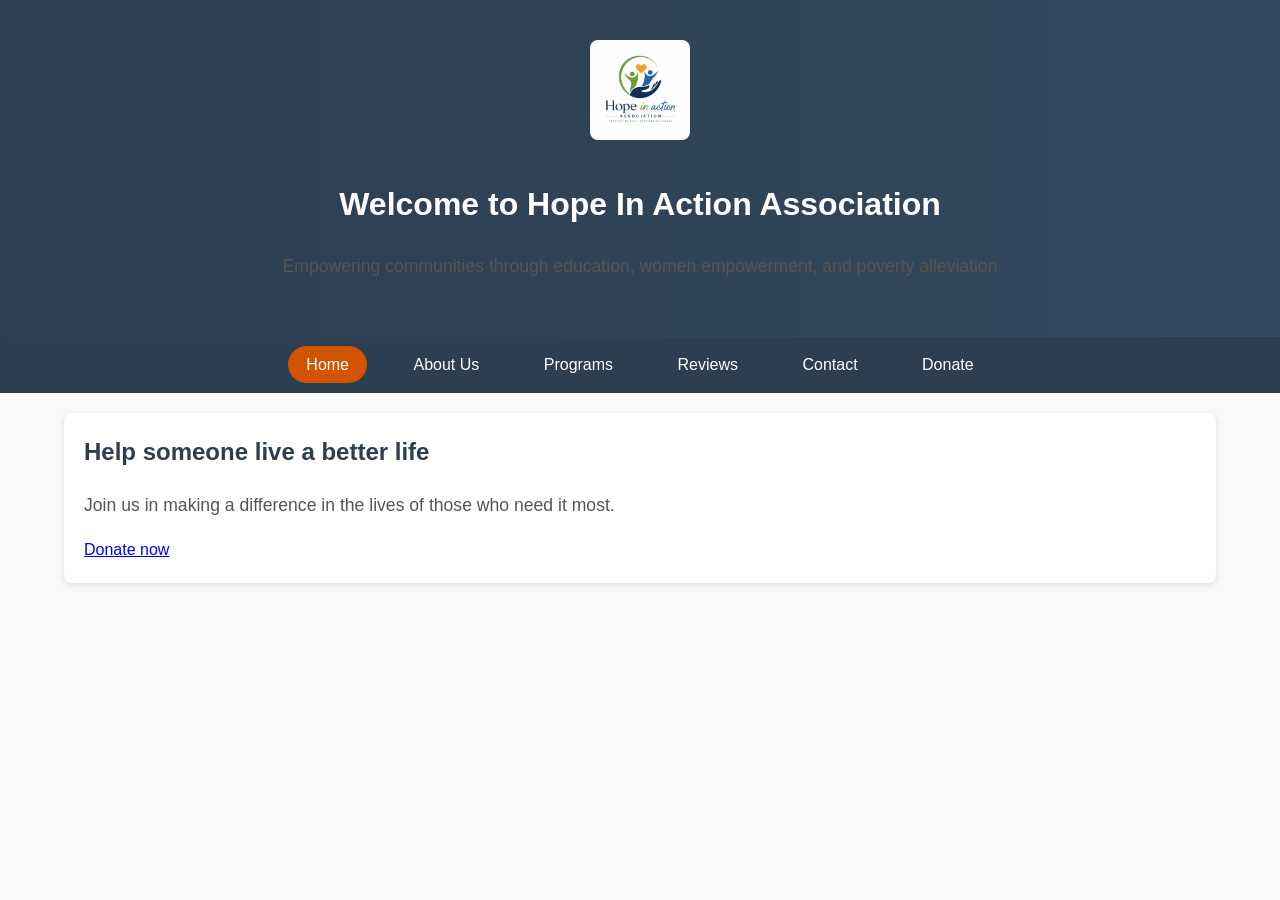
==== index.html @ 94160fe6 "C:\Users\user\Downloads\BIDA25-451" ====
<!DOCTYPE html>
<html lang="en">
<head>
  <meta charset="UTF-8">
  <meta name="viewport" content="width=device-width, initial-scale=1.0">
  <title>Hope In Action Association | Home</title>
  <link rel="stylesheet" href="style.css">
</head>
<body>
  
  <header>
    <img src="logo.jpeg" alt="NGO Logo" class="logo">
    <h1>Welcome to Hope In Action Association</h1>
    <p>Empowering communities through education, women empowerment, and poverty alleviation</p>
  </header>

  
  <nav>
    <a href="index.html" class="active">Home</a>
    <a href="about.html">About Us</a>
    <a href="programs.html">Programs</a>
    <a href="reviews.html">Reviews</a>
    <a href="contact.html">Contact</a>
    <a href="donate.html" class="button">Donate</a>
  </nav>

  
  <div class="container">
    <section class="hero">
        <h2>Help someone live a better life</h2>
    <p>Join us in making a difference in the lives of those who need it most.</p>
    <a href="donate.html"class="button:">Donate now</a>
    </section>
---- style.css ----
/* General Reset */
body {
  font-family: Arial, sans-serif;
  margin: 0;
  background: #f9f9f9;
  line-height: 1.6;
  color: #333;
}

/* Header */
header {
  background: linear-gradient(to right, #2c3e50, #34495e);
  color: #fff;
  padding: 40px 20px;
  text-align: center;
}
.logo {
  width: 100px;
  height: auto;
  margin-bottom: 10px;
}

/* Navigation */
nav {
  background: #2c3e50;
  padding: 15px;
  text-align: center;
  position: sticky;
  top: 0;
  z-index: 1000;
}
nav a {
  color: #fff;
  margin: 0 12px;
  padding: 10px 18px;
  text-decoration: none;
  border-radius: 25px;
  transition: background 0.3s ease, color 0.3s ease;
}
nav a:hover {
  background: #e67e22;
  color: #fff;
}
nav a.active {
  background: #d35400;
  color: #fff;
}

/* Content Container */
.container {
  width: 90%;
  max-width: 1200px;
  margin: 20px auto;
}
section {
  background: #fff;
  padding: 20px;
  margin-bottom: 20px;
  border-radius: 8px;
  box-shadow: 0 2px 6px rgba(0,0,0,0.1);
}
img {
  max-width: 100%;
  height: auto;
    border-radius: 8px;
}
h2 {
  color: #2c3e50;
  margin-top: 0;
}
p {
  font-size: 1.1em;
  color: #555;
}
/* Footer */
footer {
  background: #2c3e50;
  color: #fff;
  text-align: center;
  padding: 20px;
}
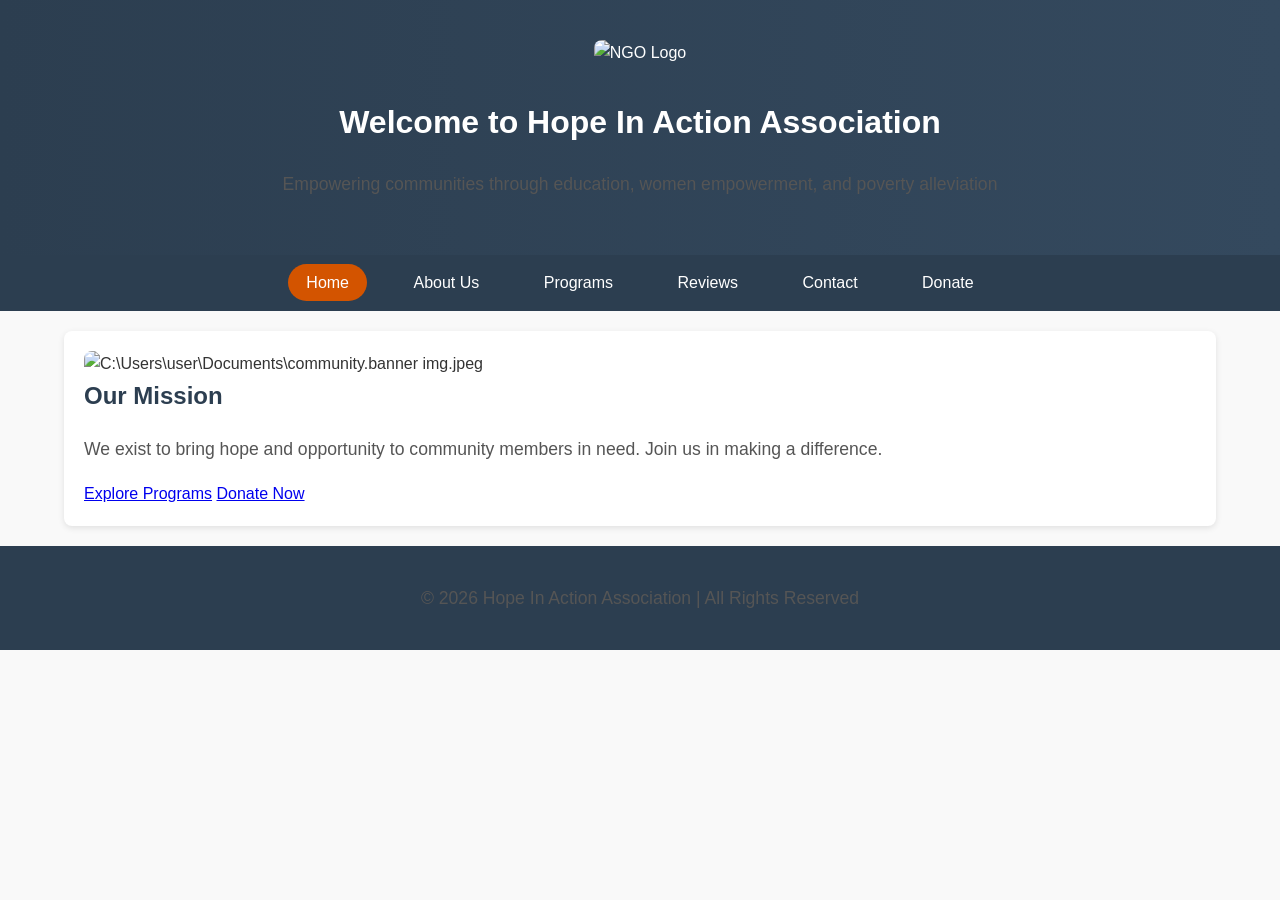
==== commit 7bc72cfd: "Updated index.html" ====
--- a/index.html
+++ b/index.html
@@ -3,13 +3,13 @@
 <head>
   <meta charset="UTF-8">
   <meta name="viewport" content="width=device-width, initial-scale=1.0">
-  <title>Hope In Action Association | Home</title>
+  <title>Hope In Action Association</title>
   <link rel="stylesheet" href="style.css">
 </head>
 <body>
   
   <header>
-    <img src="logo.jpeg" alt="NGO Logo" class="logo">
+    <img src="images/logo.png" alt="NGO Logo" class="logo">
     <h1>Welcome to Hope In Action Association</h1>
     <p>Empowering communities through education, women empowerment, and poverty alleviation</p>
   </header>
@@ -23,12 +23,21 @@
     <a href="contact.html">Contact</a>
     <a href="donate.html" class="button">Donate</a>
   </nav>
+  <div class="container">
+    <section>
+      <img src="C:\Users\user\Documents\logo.jpeg" alt="C:\Users\user\Documents\community.banner img.jpeg">
+      <h2>Our Mission</h2>
+      <p>We exist to bring hope and opportunity to community members in need. Join us in making a difference.</p>
+      <a href="programs.html" class="button">Explore Programs</a>
+      <a href="donate.html" class="button">Donate Now</a>
+    </section>
+  </div>
 
-  
-  <div class="container">
-    <section class="hero">
-        <h2>Help someone live a better life</h2>
-    <p>Join us in making a difference in the lives of those who need it most.</p>
-    <a href="donate.html"class="button:">Donate now</a>
-    </section>
 
+  <footer>
+    <p>&copy; 2026 Hope In Action Association | All Rights Reserved</p>
+  </footer>
+</body>
+</html>
+
+
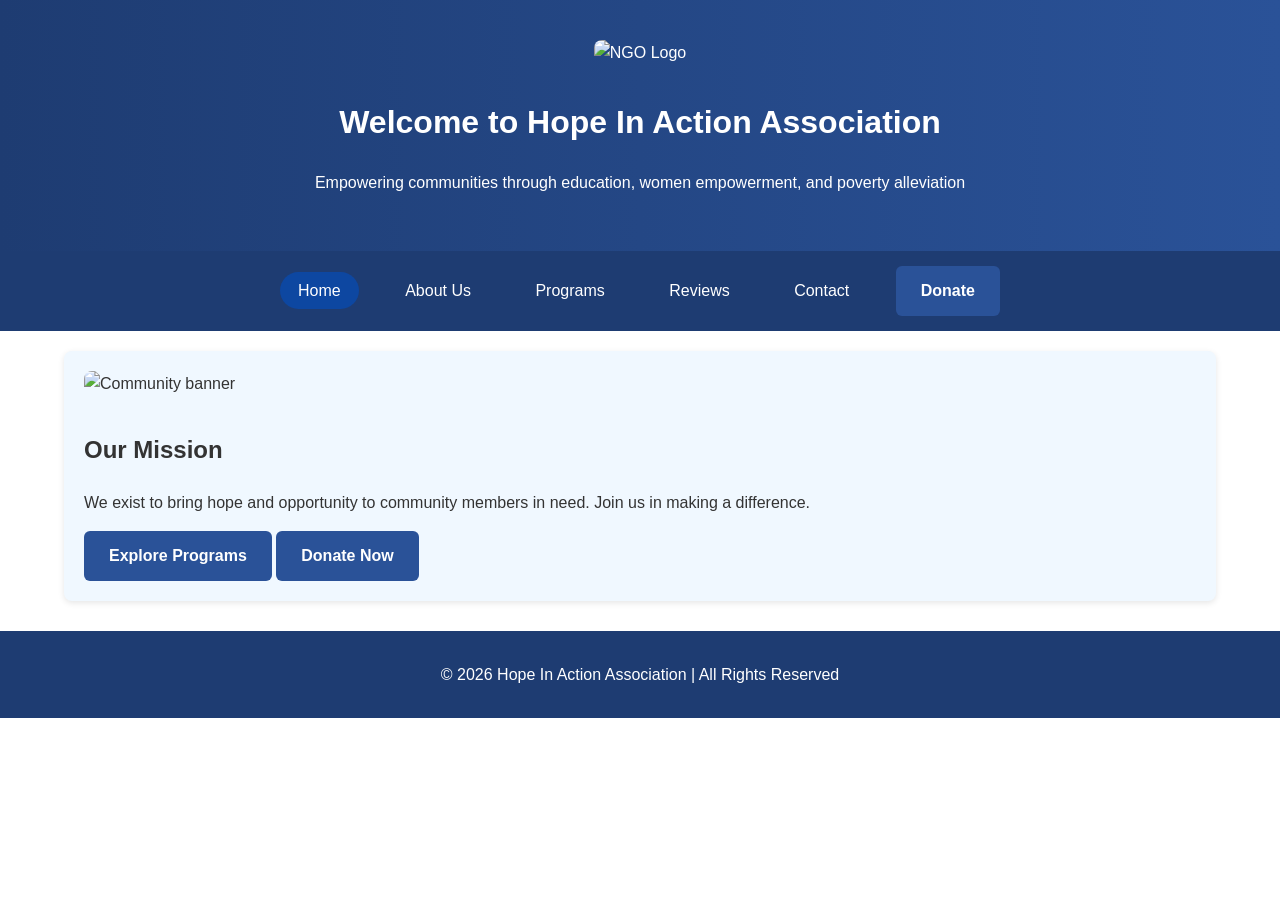
==== commit e5d8d6cc: "Updated" ====
--- a/index.html
+++ b/index.html
@@ -9,7 +9,7 @@
 <body>
   
   <header>
-    <img src="images/logo.png" alt="NGO Logo" class="logo">
+    <img src="C:\Users\user\Documents\logo.jpeg" alt="NGO Logo" class="logo">
     <h1>Welcome to Hope In Action Association</h1>
     <p>Empowering communities through education, women empowerment, and poverty alleviation</p>
   </header>
@@ -25,7 +25,7 @@
   </nav>
   <div class="container">
     <section>
-      <img src="C:\Users\user\Documents\logo.jpeg" alt="C:\Users\user\Documents\community.banner img.jpeg">
+      <img src="C:\Users\user\Documents\community.banner img.jpeg" alt="Community banner">
       <h2>Our Mission</h2>
       <p>We exist to bring hope and opportunity to community members in need. Join us in making a difference.</p>
       <a href="programs.html" class="button">Explore Programs</a>
--- a/style.css
+++ b/style.css
@@ -1,15 +1,15 @@
-/* General Reset */
+
 body {
-  font-family: Arial, sans-serif;
+  font-family: 'Segoe UI', Arial, sans-serif;
   margin: 0;
-  background: #f9f9f9;
+  background: #ffffff;
   line-height: 1.6;
   color: #333;
 }
 
-/* Header */
+
 header {
-  background: linear-gradient(to right, #2c3e50, #34495e);
+  background: linear-gradient(to right, #1e3c72, #2a5298); /* deep blue gradient */
   color: #fff;
   padding: 40px 20px;
   text-align: center;
@@ -20,9 +20,9 @@
   margin-bottom: 10px;
 }
 
-/* Navigation */
+
 nav {
-  background: #2c3e50;
+  background: #1e3c72;
   padding: 15px;
   text-align: center;
   position: sticky;
@@ -38,22 +38,22 @@
   transition: background 0.3s ease, color 0.3s ease;
 }
 nav a:hover {
-  background: #e67e22;
+  background: #2a5298;
   color: #fff;
 }
 nav a.active {
-  background: #d35400;
+  background: #0d47a1;
   color: #fff;
 }
 
-/* Content Container */
+
 .container {
   width: 90%;
   max-width: 1200px;
   margin: 20px auto;
 }
 section {
-  background: #fff;
+  background: #f0f8ff; 
   padding: 20px;
   margin-bottom: 20px;
   border-radius: 8px;
@@ -62,20 +62,44 @@
 img {
   max-width: 100%;
   height: auto;
-    border-radius: 8px;
+  border-radius: 8px;
+  margin-bottom: 15px;
 }
-h2 {
-  color: #2c3e50;
-  margin-top: 0;
+
+
+.button {
+  display: inline-block;
+  padding: 12px 25px;
+  background: #2a5298;
+  color: #fff;
+  border-radius: 6px;
+  font-weight: bold;
+  text-decoration: none;
+  transition: background 0.3s ease, transform 0.2s ease;
 }
-p {
-  font-size: 1.1em;
-  color: #555;
+.button:hover {
+  background: #0d47a1;
+  transform: scale(1.05);
 }
-/* Footer */
+
+
+form input, form textarea {
+  width: 100%;
+  padding: 10px;
+  margin-top: 5px;
+  border: 1px solid #ccc;
+  border-radius: 6px;
+  font-size: 1em;
+}
+form button {
+  margin-top: 10px;
+}
+
+
 footer {
-  background: #2c3e50;
+  background: #1e3c72;
   color: #fff;
   text-align: center;
-  padding: 20px;
+  padding: 15px;
+  margin-top: 30px;
 }
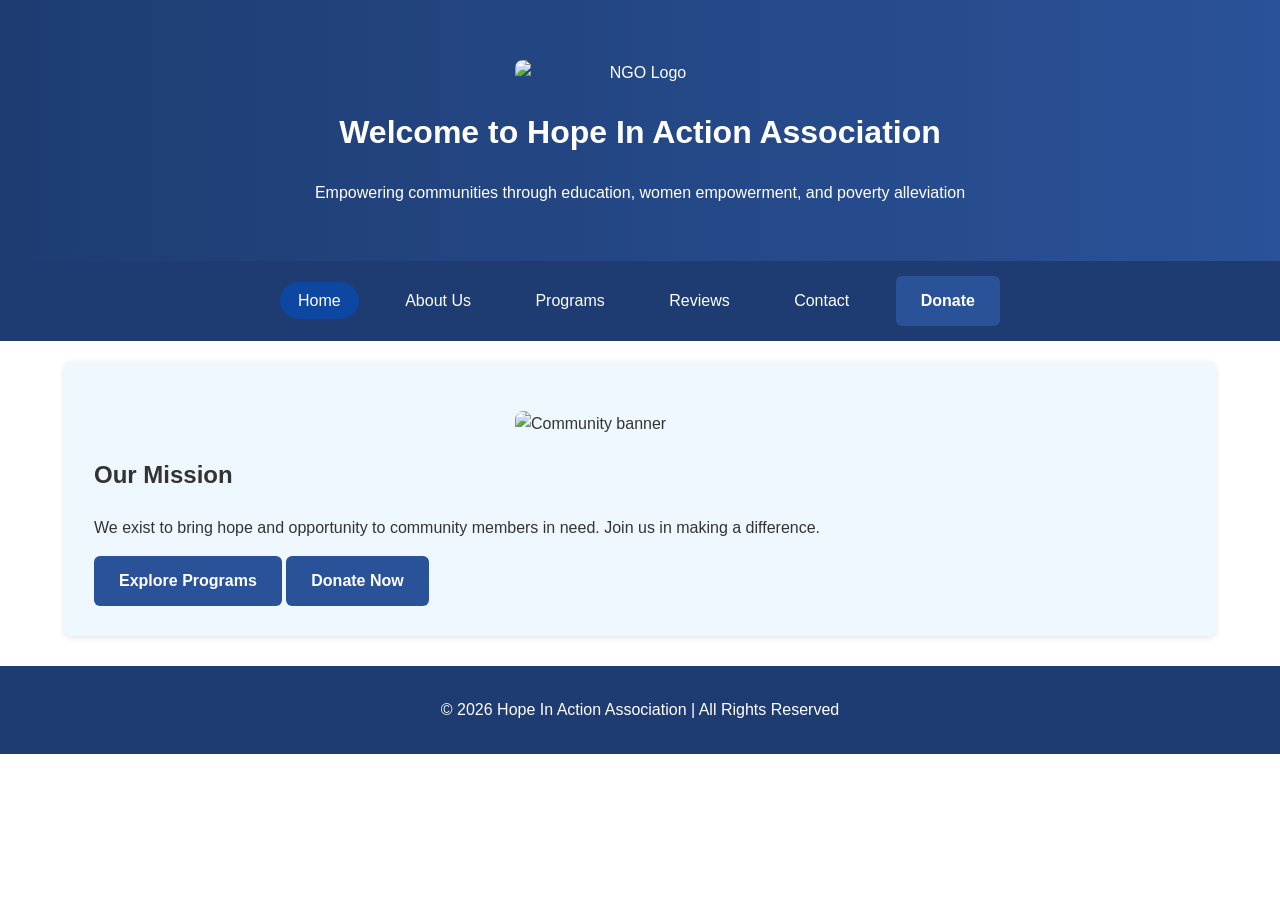
==== commit e91070bc: "updated website layout and fixed images" ====
--- a/index.html
+++ b/index.html
@@ -22,6 +22,8 @@
     <a href="reviews.html">Reviews</a>
     <a href="contact.html">Contact</a>
     <a href="donate.html" class="button">Donate</a>
+    
+
   </nav>
   <div class="container">
     <section>
@@ -37,6 +39,8 @@
   <footer>
     <p>&copy; 2026 Hope In Action Association | All Rights Reserved</p>
   </footer>
+  <script src="script.js"></script>
+
 </body>
 </html>
 
--- a/style.css
+++ b/style.css
@@ -9,7 +9,7 @@
 
 
 header {
-  background: linear-gradient(to right, #1e3c72, #2a5298); /* deep blue gradient */
+  background: linear-gradient(to right, #1e3c72, #2a5298);
   color: #fff;
   padding: 40px 20px;
   text-align: center;
@@ -28,6 +28,17 @@
   position: sticky;
   top: 0;
   z-index: 1000;
+  body.dark-mode {
+  background: #121212;
+  color: #f0f0f0;
+}
+body.dark-mode header,
+body.dark-mode nav,
+body.dark-mode footer {
+  background: #0d47a1;
+}
+
+
 }
 nav a {
   color: #fff;
@@ -54,17 +65,19 @@
 }
 section {
   background: #f0f8ff; 
-  padding: 20px;
+  padding: 30px;
   margin-bottom: 20px;
   border-radius: 8px;
   box-shadow: 0 2px 6px rgba(0,0,0,0.1);
 }
 img {
-  max-width: 100%;
-  height: auto;
-  border-radius: 8px;
-  margin-bottom: 15px;
+   width: 250px !important;
+   height: auto;
+   display: block;
+   margin: 20px auto;
+   border-radius: 8px;
 }
+
 
 
 .button {
@@ -103,3 +116,9 @@
   padding: 15px;
   margin-top: 30px;
 }
+@media (max-width: 768px) {
+  nav {
+    display: flex;
+    flex-direction: column;
+  }
+}
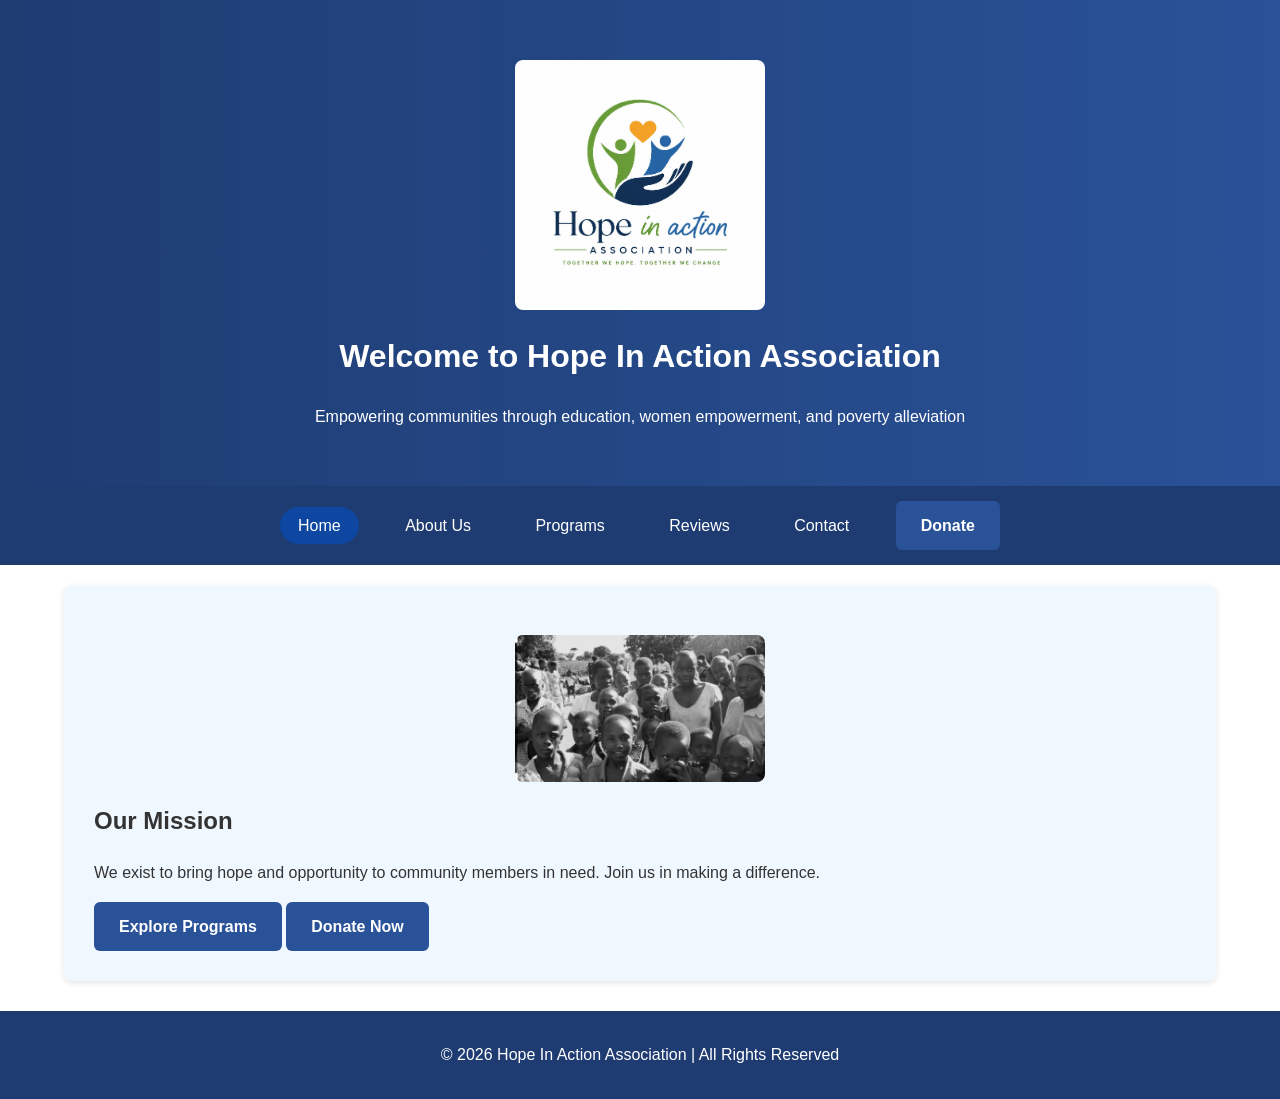
==== commit 072d3c99: "update website" ====
--- a/index.html
+++ b/index.html
@@ -9,7 +9,7 @@
 <body>
   
   <header>
-    <img src="C:\Users\user\Documents\logo.jpeg" alt="NGO Logo" class="logo">
+    <img src="logo.jpeg" alt="NGO Logo" class="logo">
     <h1>Welcome to Hope In Action Association</h1>
     <p>Empowering communities through education, women empowerment, and poverty alleviation</p>
   </header>
@@ -27,7 +27,7 @@
   </nav>
   <div class="container">
     <section>
-      <img src="C:\Users\user\Documents\community.banner img.jpeg" alt="Community banner">
+      <img src="community.jpeg" alt="Community banner">
       <h2>Our Mission</h2>
       <p>We exist to bring hope and opportunity to community members in need. Join us in making a difference.</p>
       <a href="programs.html" class="button">Explore Programs</a>
